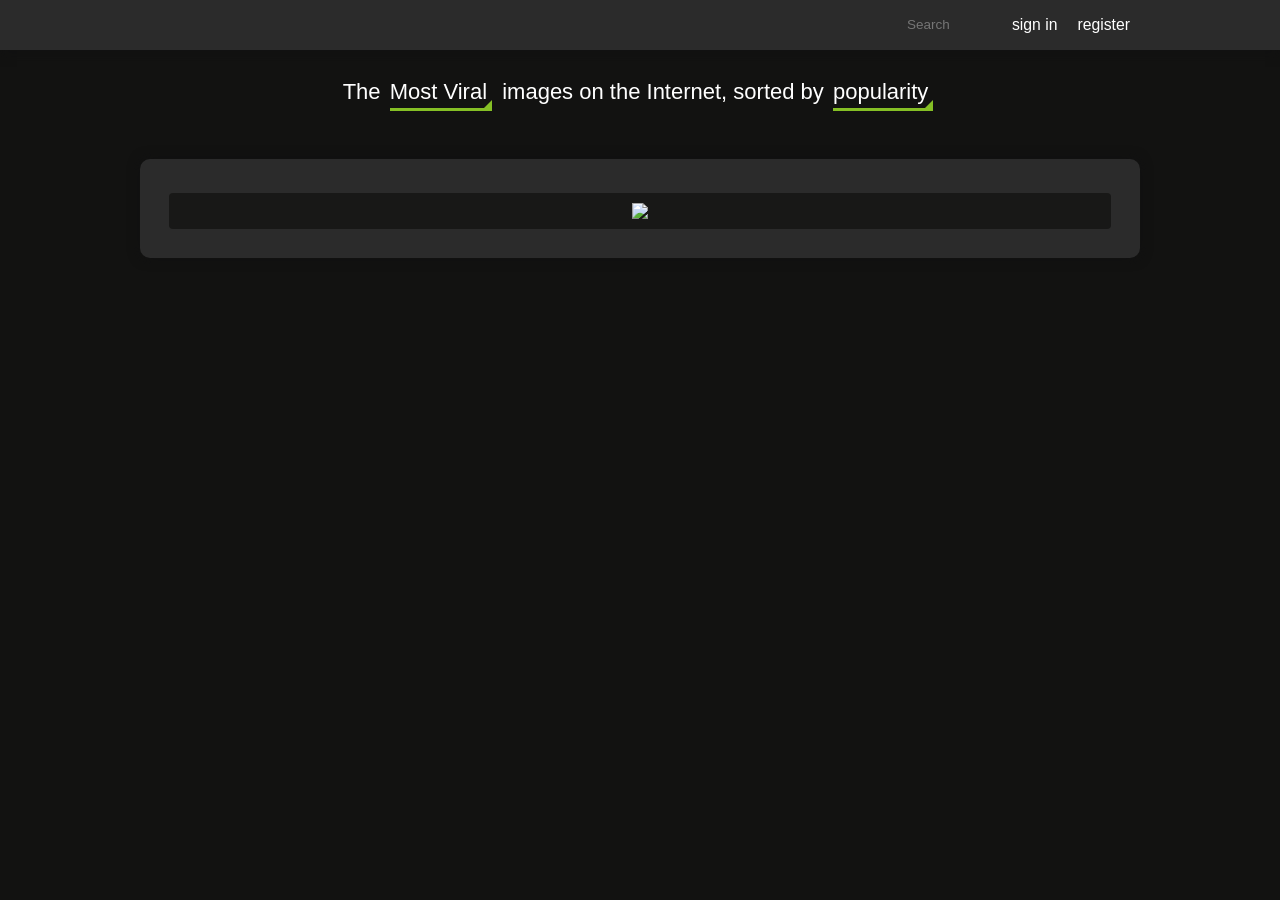
==== projects/imgur/index.html @ f9a96c58 "Readding project" ====
<html>
  <head>
  <meta charset="utf-8">
  <meta http-equiv="X-UA-Compatible" content="IE=edge">
  <title>Imgur</title>
  <meta name="description" content="">
  <meta name="viewport" content="width=device-width, initial-scale=1">
  <link rel="stylesheet" href="css/style.css"/>
</head>

<body ng-controller="GalleryCtrl as galleryCtrl" ng-app="imgur">
  <div class="fixed" ng-include="'partials/app.html'" when-scrolled="loadMore()">
  </div>
  <script src="bower_components/angular/angular.js"></script>
  <script src="bower_components/angular-route/angular-route.js"></script>
  <script src="js/app.js"></script>


</body>
</html>
---- projects/imgur/css/style.css ----
.image-grid {
    list-style: none;
}

::selection {
    background: #85BF25;
}

fieldset, img {
    border: 0;
}

body {
    font-size: 14px;
    font-family: Arial,sans-serif;
    color: #ddddd1;
    height: 100%;
    background-color: #121211;
    line-height: 18px;
    margin: 0;
}

li.image {
    background-color: #181817;
    border: 2px solid #444442;
    display: inline-block;
    margin: 4px 2px;
    position: relative;
    width: 19%;
    height: 30%;
    line-height: 0;
}

.gallery-image {
    position: absolute;
    width: 100%;
    height: 100%;
    overflow: hidden;
    top: 0;
    left: 0;
}

.platform {
    padding: 22px;
    -webkit-box-shadow: 0 0 11px 1px #111;
    background-color: #2b2b2b;
    border-radius: 5px;
}

body, div, form, input {
    margin: 0;
    padding: 0;
}

#topbar {
    width: 100%;
    background-color: #2b2b2b;
    font-size: 15px;
    height: 50px;
    font-weight: 70;
    position: relative;
    z-index: 10;
    -webkit-box-shadow: 0 0 11px 1px #111;
}

.header-center {
    width: 1000px;
    margin: 0 auto;
    position: relative;
}

#header-logo {
    float: left;
}

#header-logo  a.logo{
    width: 90px;
    height: 50px;
    margin: 0;
    float: left;
    background-color: transparent;
    padding: 0 7px;
}

#header-logo a.logo:hover {
    background-color: #444442;
}

#topbar a, #topbar span {
    color: #fff;
    padding: 5px, 8px;
    font-size: 1.05em;
    font-weight: 400;
    cursor: pointer;
}

a:link {
    text-decoration: none;
}

#topbar a.logo .logo-icon {
    background: url(https://s.imgur.com/images/site-sprite.png?1405116793);
    background-position: -3px -248px;
    width: 88px;
    padding: 0;
    height: 40px;
    position: relative;
    display: block;
    margin-top: 7px;
}

#main-nav {
    float: left;
}

ul {
    list-style: none;
}

#topbar ul {
    margin: 0;
    padding: 0;
    position: relative;
}

ul, menu, dir {
    webkit-padding-start: 0;
    display: block;
    -webkit-margin-before: 1em;
    -webkit-margin-after: 1em;
    -webkit-margin-start: 0px;
    -webkit-margin-end: 0px;
}

li.random-button, li{
    display: list-item;
    text-align: -webkit-match-parent;
}

#topbar ul li {
    float: left;
    padding: 0;
    position: relative;
    --webkit-user-select: none;
}

#topbar li.random-button a {
    padding: 10px 6px;
}

#topbar li a:hover, .search-container:hover {
    background-color: #444442;
}

#topbar li a {
    color: #fff;
    text-decoration: none;
    padding: 16px 10px;
    display: block;
    position: relative;
}

.random-button {
    opacity: 0.9;
}

.random-icon {
    background: url(https://s.imgur.com/images/site-sprite.png?1405116793) no-repeat scroll -223px -211px transparent;
    width: 28px;
    height: 26px;
    cursor: pointer;
}

#secondary-nav {
    float: right;
    position: relative;
}

.user-nav {
    float: left;
}



#topbar .search-container {
    height: 50px;
    width: 48px;
    position: absolute;
    top: 0;
    right: 0;
}

#topbar .search-false {
    width: 110px;
    overflow: hidden;
    transition: none;
    -webkit-transition: none;
    -moz-transition: none;
}

input {
    -webkit-writing-mode: horizontal-tb;
}

input, textarea, keygen, select, button {
    margin: 0em;
    font: -webkit-small-control;
    color: initial;
    letter-spacing: normal;
    word-spacing: normal;
    text-transform: none;
    text-indent: 0px;
    text-shadow: none;
    display: inline-block;
    text-align: start;
}

input, input[type="password"], input[type="search"] {
    -webkit-appearance: textfield;
    padding: 1px;
    background-color: white;
    border: 2px inset;
    border-image-source: initial;
    border-image-slice: initial;
    border-image-width: initial;
    border-image-outset: initial;
    border-image-repeat: initial;
    -webkit-rtl-ordering: logical;
    -webkit-user-select: text;
    cursor: auto;
}

.search {
    width: 288px;
}

input[type=text], input[type=password] {
    background: #121211;
    border: 1px solid #444442;
    color: #fff;
    font-size: 1.2em;
    padding: 5px;
    margin-bottom: 10px;
}

#topbar .search {
    background-color: transparent;
    font-size: .9em;
    width: 390px;
    height: 48px;
    display: none;
    border: 0 none;
    margin: 0 0 0 10px;
}

#topbar .search-false .search{
    display: inline-block;
    color: #ccc;
}

#topbar .search-icon-container {
    width: 48px;
    height: 50px;
    position: absolute;
    right: 0;
    top: 0;
    cursor: pointer;
}

#topbar .search-icon-container-icon {
    opacity: .9;
    padding: 16px 17px;
    position: absolute;
    top: 9px;
    right: 12px;
    background: url(//s.imgur.com/images/site-sprite.png?1405116793) no-repeat scroll -495px -249px;
    -ms-filter: "alpha(Opacity=90)";
}

#topbar .search-true, #topbar .search-true:hover {
    width: 463px;
    background-color: #232323;
    transition: none;
    -webkit-transition: none;
    -moz-transition: none;
}

#topbar .signin-dropdown {
    position: absolute;
    width: 385px;
    font-size: 12px;
    left: -245px;
    z-index: 1000;
    color: #121211;
    font-weight: 400;
}

#content.outside {
    position: relative;
}



#content {
    clear: both;
    width: 950px;
    border-radius: 10px;
    -moz-border-radius: 10px;
    -webkit-border-radius: 10px;
    background-color: #2b2b2b;
    padding: 25px;
    margin: 10px auto 0;
    min-height: 150px;
    z-index: 0;
}

#content {
    width: 475px;
    min-height: inherit;
    padding: 25px;
}

.outside {
    margin-bottom: 20px!important;
    background-color: transparent!important;
    padding: 0!important;
    width: 1000px!important;
}

.sentence-sorting, #edit-sentence {
    width: 100%;
    font-size: 22px;
    padding: 15px 0 25px;
    color: #fff;
    line-height: 33px;
    max-height: 60px;
    position: relative;
    text-align: center;
}

#section, #sort, #window {
    display: inline-block;
    background-color: transparent;
    z-index: 3;
    border-radius: 0;
    padding: 0 4px 1px 3px;
}

.sorting-text-align {
    display: inline-block;
    vertical-align: top;
}

.combobox {
    padding: 7px;
    cursor: pointer;
    background-color: #181818;
    font-size: 9pt;
    position: relative;
    -webkit-user-select: none;
    -moz-user-select: none;
}

#section.combobox .selection, #sort .selection, #window .selection {
    line-height: 33px;
    margin: 0;
    font-size: 22px;
    position: relative;
    padding: 0;
    overflow: visible;
    border-bottom: 3px solid #85bf25;
    border-radius: 0;
    background-color: transparent;
    padding-right: 5px;
}


.combobox .selection {
    margin: -7px;
    padding: 6px 7px;
    line-height: 20px;
    overflow: hidden;
}

#section .selection:before, #sort .selection:before, #window .selection:before {
    content: "";
    display: inline-block;
    width: 0;
    height: 0;
    position: absolute;
    background: transparent;
    bottom: 0;
    top: auto;
    z-index: 11;
    right: 0;
    border-left: 8px solid transparent;
    border-bottom: 8px solid #85bf25;
}

#section .selection .name, #section:hover .selection .name, #section .option .item:hover .name {
    max-width: 185px;
    white-space: nowrap;
    text-overflow: ellipsis;
    display: block;
    overflow: hidden;
}

span.name:hover{
    color: #85BF25;
}

#content.outside .panel {
    padding: 0;
    background-color: transparent;
}

.main .panel #imagelist.home-gallery {
    width: 606px;
}

.outside #imagelist, 
.main .panel.hidden #imagelist,
.main .panel #extended-imagelist, 
.main .panel.hidden #imagelist.home-gallery, 
.full-width.main .panel #imagelist {
    width: 100%;
    display: inline-block;
}

.panel {
    background-color: #2b2b2b;
    padding: 25px;
    -webkit-border-radius: 10px;
    -moz-border-radius: 10px;
    border-radius: 10px;
    position: relative;
}

#content.outside .panel>div {
    vertical-align: top;
}

.main .panel #imagelist {
    width: 800px;
    right: auto;
    left: 0;
    position: relative;
    z-index: 2;
    transition: all .15s ease-in-out;
    -moz-transition: all .15s ease-in-out;
    -webkit-transition: all .15s ease-in-out;
}

.hidden .posts, .full-width .posts {
    padding: 29px;
}

.outside .posts {
    line-height: 0;
}

.posts {
    position: relative;
    padding: 17px;
    background-color: #2b2b2b;
    box-shadow: 0 0 11px 1px #111;
    -webkit-box-shadow: 0 0 11px 1px #111;
    -moz-box-shadow: 0 0 11px 1px #111;
    margin-bottom: 50px;
}

.br10 {
    border-radius: 10px;
    -moz-border-radius: 10px;
    -webkit-border-radius: 10px;
}

.outside-loader {
    top: 0;
    left: 0;
    width: 100%;
    height: 100%;
    background: url(https://s.imgur.com/images/loaders/ddddd1_181817/48.gif) 364px 80px no-repeat #181817;
    border-radius: 4px;
    opacity: .8;
    position: absolute;
    z-index: 1;
    display: none;
}

.post, .post img, .post.empty {
    width: 180px;
    height: 180px;
    line-height: 0;
}

.post {
    background-color: #181817;
    border: 2px solid #444442;
    display: inline-block;
    margin: 4px 2px;
    position: relative;
}

.post a.image-list-link {
    height: 100%;
    width: 100%;
    overflow: hidden;
}

.post .hover, .post a.image-list-link {
    position: absolute;
    top: 0;
    left: 0;
}

a:link, a:active, a:visited, a strong {
    color: #4E76C9;
    text-decoration: none;
}

.post img {
    outline: 1px solid #121211;
    outline-offset: -1px;
}

.transition {
    transition: all .07s ease-in-out;
    -webkit-transition: all .07s ease-in-out;
    -moz-transition: all .07s ease-in-out;
}

.post .point-info, .post .post-info {
    width: 100%;
}

.post .point-info {
    background-color: #000;
    background-color: rgba(0,0,0,.7);
    border-top: 1px solid #000;
    bottom: -18%;
    position: absolute;
}

.post .point-info .point-info-points {
    position: relative;
    bottom: -14px;
    left: 5px;
    color: #fff;
    color: rgba(255,255,255,.8);
}

.post .hover {
    padding: 7%;
    width: 120%;
    z-index: 2;
    background-color: #121211;
    border: 2px solid #444442;
    top: 101%;
    margin-left: -19%;
    border-radius: 4px;
    -moz-border-radius: 4px;
    -webkit-border-radius: 4px;
    -webkit-box-shadow: 0 2px 5px #000;
    -moz-box-shadow: 0 2px 5px #000;
    box-shadow: 0 2px 5px #000;
    text-align: center;
}

.post p {
    line-height: 1.5em;
    color: #fff;
    max-height: 11em;
    overflow: hidden;
    padding: 0;
    letter-spacing: .03em;
    margin-bottom: 27px;
}

.post .post-info {
    background-color: #232323;
    padding: 7% 2% 7% 11%;
    position: absolute;
    width: 87.5%;
    bottom: 0;
    left: 0;
    color: #999;
    border-top: 1px solid #000;
}

.outside .posts .textbox {
    line-height: 18px;
}

.textbox {
    background-color: #181817;
    -moz-border-radius: 4px;
    -webkit-border-radius: 4px;
    border-radius: 4px;
    padding: 10px;
}

.imagelist-loader {
    max-width: 100%;
    border-radius: 4px;
    -moz-border-radius: 4px;
    --webkit-border-radius: 4px;
    position: relative;
}

.small-margin-top {
    margin-top: 5px;
}

.lineheight {
    line-height: 0;
}

.center {
    text-align: center;
}

.fixed {
    height: 100%;
    overflow: auto;
}

#topbar .search-container.search-true .global-search-autocomplete {
    display: block;
}

#topbar .global-search-autocomplete {
    border-top: 3px solid #C29F37;
    display: none;
    margin-top: 0;
    position: absolute;
    width: 100%;
    box-shadow: 0 0 11px 1px #111;
    -webkit-box-shadow: 0 0 11px 1px #111;
    -moz-box-shadow: 0 0 11px 1px #111;
}


#topbar .global-search-section span, #topbar .global-search-footer span, #topbar .global-search-section a, #topbar .global-search-footer div {
    padding: 0;
    color: #fff;
    font-size: 12px;
    border-radius: 2px;
}

#topbar .global-search-footer>div {
    padding: 10px!important;
    overflow: hidden;
}

#topbar .global-search-footer div .footer-label {
    width: 50px;
    text-transform: uppercase;
    font-size: 9px!important;
    color: #4e4e4e!important;
    line-height: 14px;
    padding: 4px 2px!important;
    border-right: 1px solid #4e4e4e;
    float: left;
}

#topbar .global-search-footer .footer-content {
    float: left;
    width: 85%;
}



#topbar .global-search-footer .footer-content .keyword, #topbar .global-search-footer .footer-content .keyword-desc {
    float: left;
    text-align: right;
    width: 50px;
}

#topbar .global-search-footer .footer-content .keyword-desc {
    width: 95px;
    text-align: left;
    color: #4e4e4e!important;
    padding-left: 10px!important;
}



#topbar .search-true .search {
    display: inline-block;
    color: #ccc;
}

#topbar .global-search-footer {
    background-color: #1c1c1c;
    border-right: 1px solid #1a1a1a;
    border-bottom: 1px solid #1a1a1a;
    border-left: 1px solid #1a1a1a;
    max-width: 100%;
    height: 54px;
}

#topbar .global-search-footer .footer-content .keyword.nextline {
    clear: both;
}
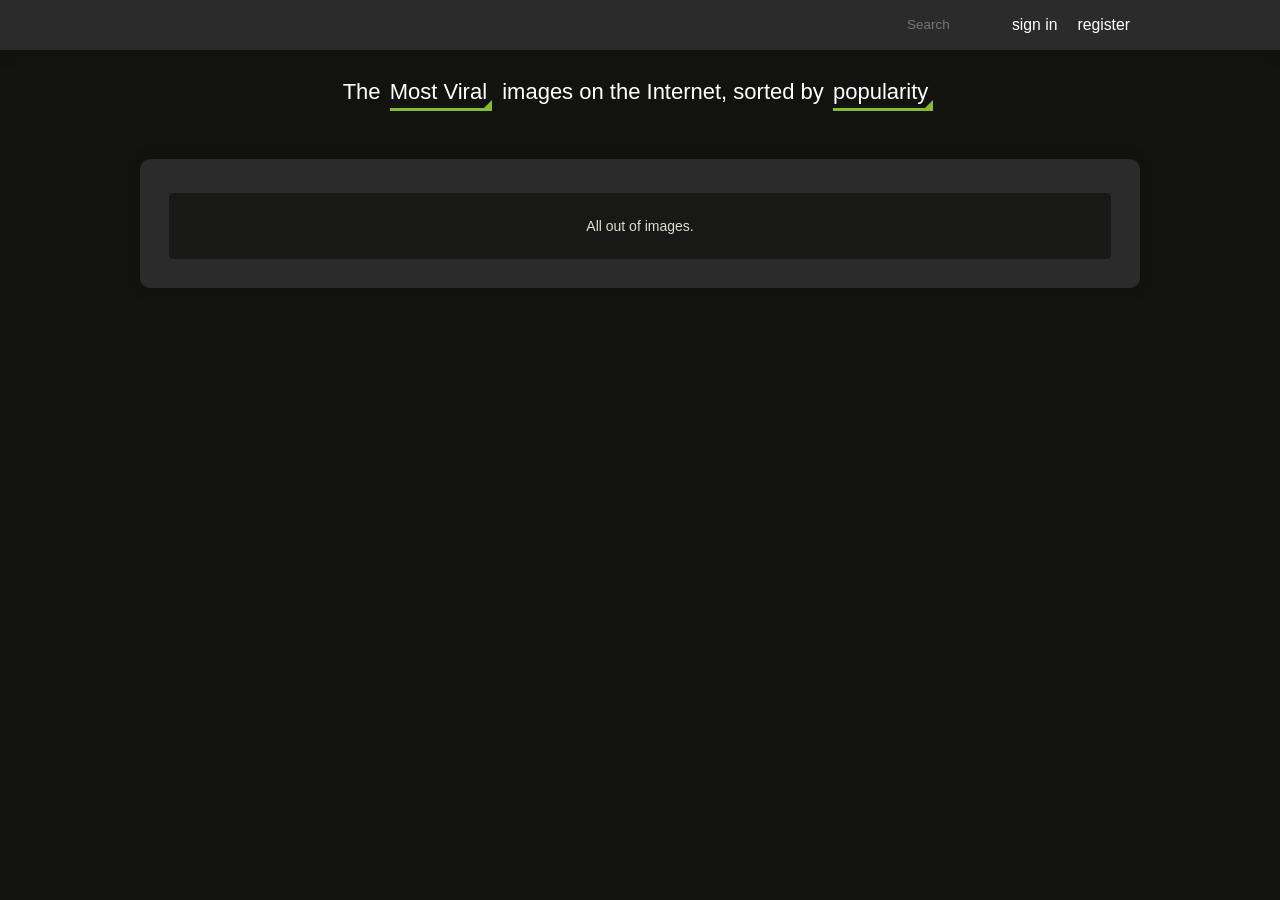
==== commit 491d1e44: "Fixit: Error being thrown when pull from server fails" ====
--- a/projects/imgur/index.html
+++ b/projects/imgur/index.html
@@ -9,7 +9,7 @@
 </head>
 
 <body ng-controller="GalleryCtrl as galleryCtrl" ng-app="imgur">
-  <div class="fixed" ng-include="'partials/app.html'" when-scrolled="loadMore()">
+  <div class="fixed" ng-include="'partials/app.html'" scroll-load="loadMore()">
   </div>
   <script src="bower_components/angular/angular.js"></script>
   <script src="bower_components/angular-route/angular-route.js"></script>
